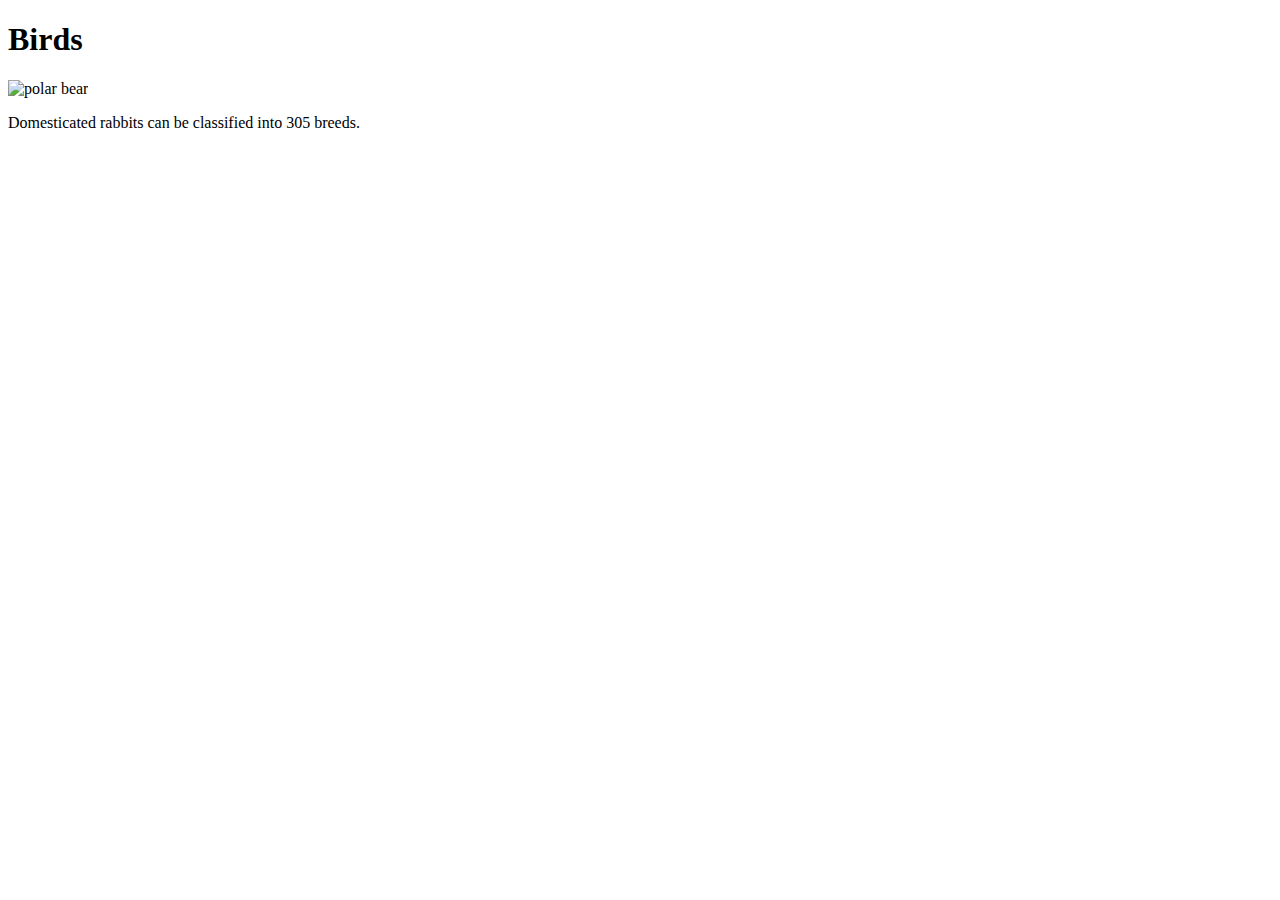
==== bird.html @ f3147a72 "adding animals to homepage" ====
<!DOCTYPE html>
<html>
  <head>
    <title>Michelle's Zoo - Birds</title>
    <link rel="stylesheet" type="text/css" href="css/polar-bear.css">
  </head>
  <body>
    <h1>Birds</h1>
    <img src="bird.gif" alt="polar bear">
    <p>
      Domesticated rabbits can be classified into 305 breeds.
    </p>
  </body>
</html>
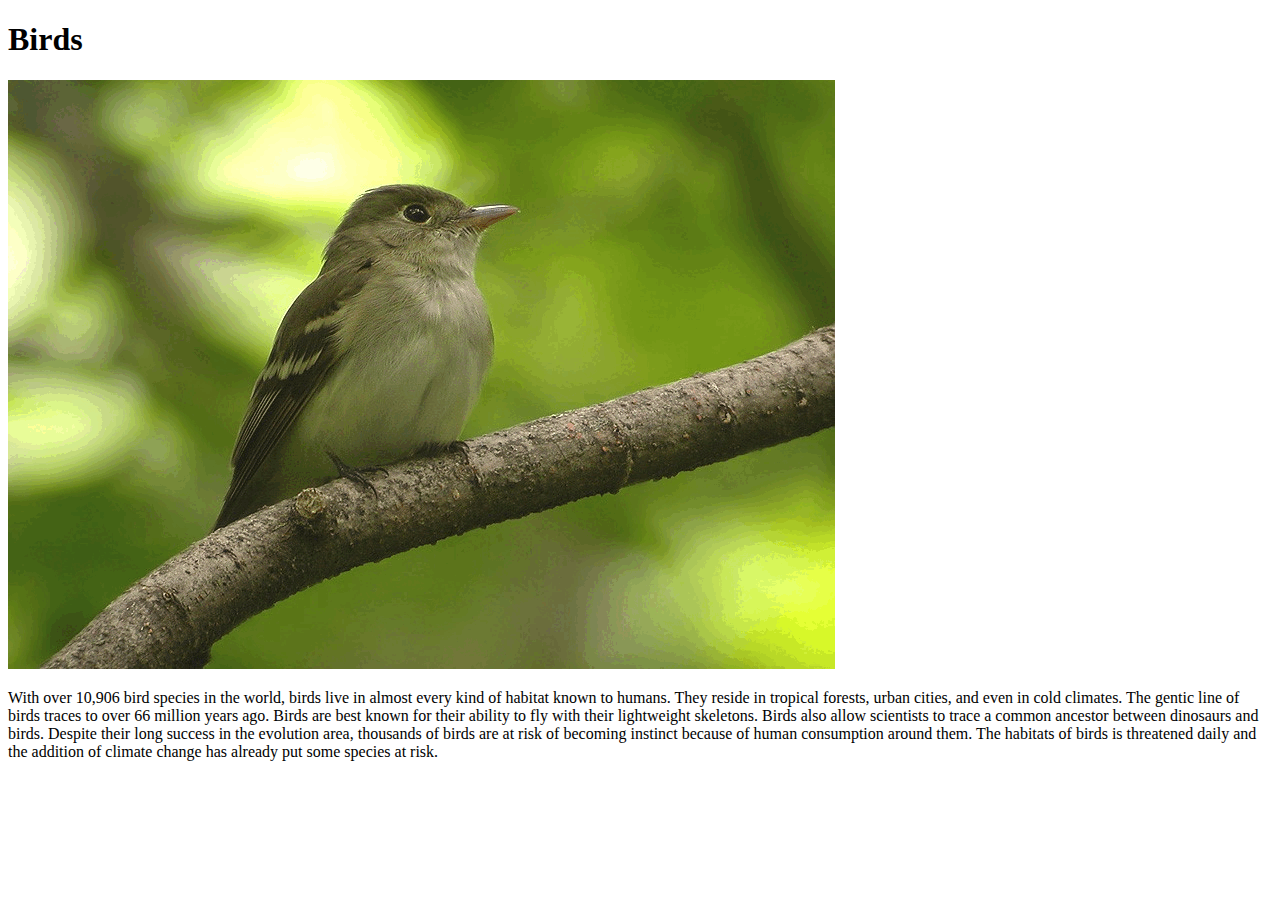
==== commit 78afecf6: "add all paragraph descriptions" ====
--- a/bird.html
+++ b/bird.html
@@ -6,9 +6,11 @@
   </head>
   <body>
     <h1>Birds</h1>
-    <img src="bird.gif" alt="polar bear">
+    <img src="img/bird.gif" alt="polar bear">
     <p>
-      Domesticated rabbits can be classified into 305 breeds.
+      With over 10,906 bird species in the world, birds live in almost every kind of habitat known to humans. They reside in tropical forests, urban cities, and even in cold climates.
+      The gentic line of birds traces to over 66 million years ago. Birds are best known for their ability to fly with their lightweight skeletons. Birds also allow scientists to trace a common ancestor between dinosaurs and birds.
+      Despite their long success in the evolution area, thousands of birds are at risk of becoming instinct because of human consumption around them. The habitats of birds is threatened daily and the addition of climate change has already put some species at risk.
     </p>
   </body>
 </html>
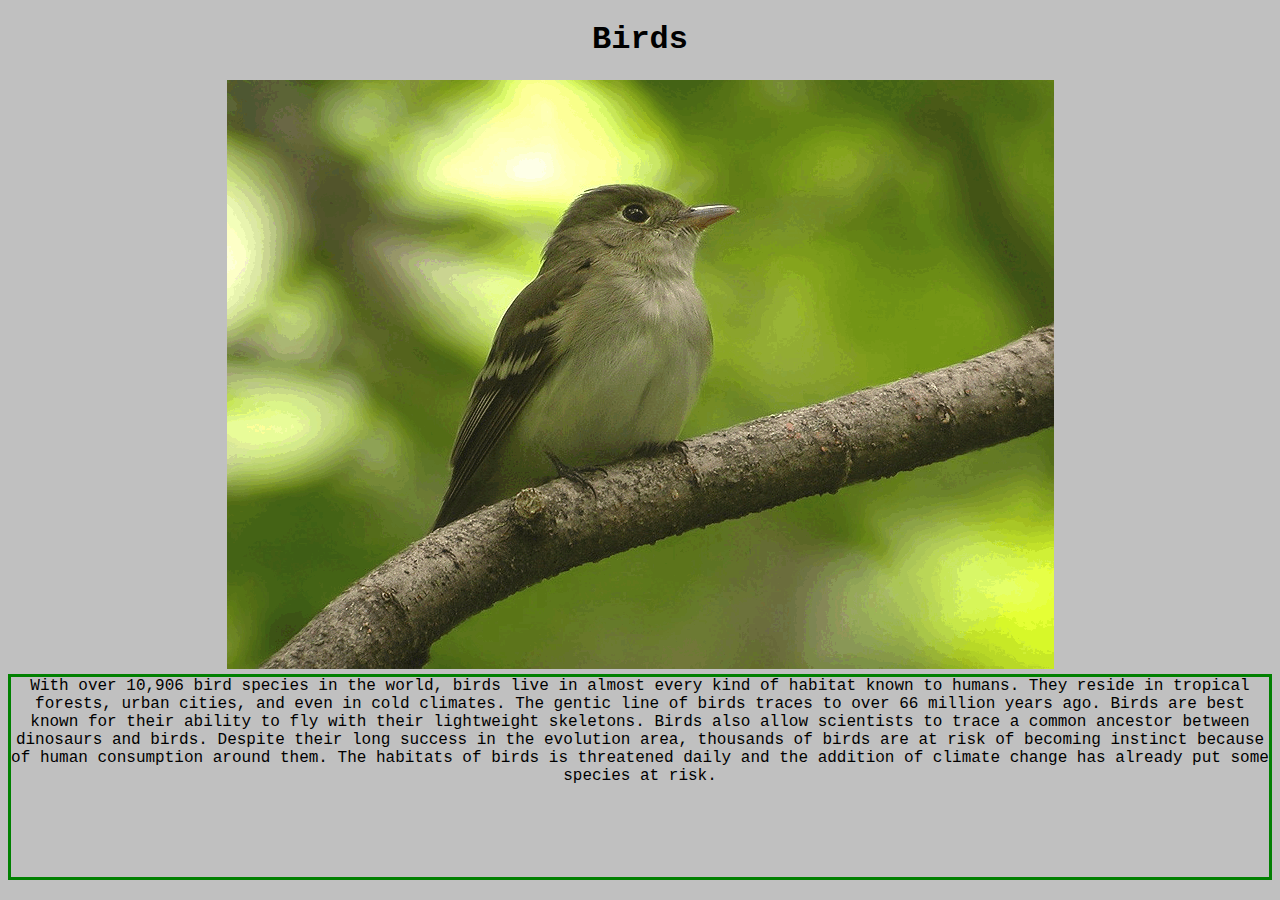
==== commit 3d592738: "add text box to bird page" ====
--- a/bird.html
+++ b/bird.html
@@ -7,10 +7,10 @@
   <body>
     <h1>Birds</h1>
     <img src="img/bird.gif" alt="polar bear">
-    <p>
+    <div class="center">
       With over 10,906 bird species in the world, birds live in almost every kind of habitat known to humans. They reside in tropical forests, urban cities, and even in cold climates.
       The gentic line of birds traces to over 66 million years ago. Birds are best known for their ability to fly with their lightweight skeletons. Birds also allow scientists to trace a common ancestor between dinosaurs and birds.
       Despite their long success in the evolution area, thousands of birds are at risk of becoming instinct because of human consumption around them. The habitats of birds is threatened daily and the addition of climate change has already put some species at risk.
-    </p>
+    </div>
   </body>
 </html>
--- a/css/polar-bear.css
+++ b/css/polar-bear.css
@@ -0,0 +1,19 @@
+body {
+  font-family: Courier New;
+  background-color: silver;
+  text-align: center;
+}
+
+.center { 
+  height: 200px;
+  position: relative;
+  border:3px solid green;
+}
+
+.center p {
+  margin: auto;
+  position: absolute;
+  top: 50%;
+  left: 50%;
+  transform: translate(-50%,-50%);
+}
